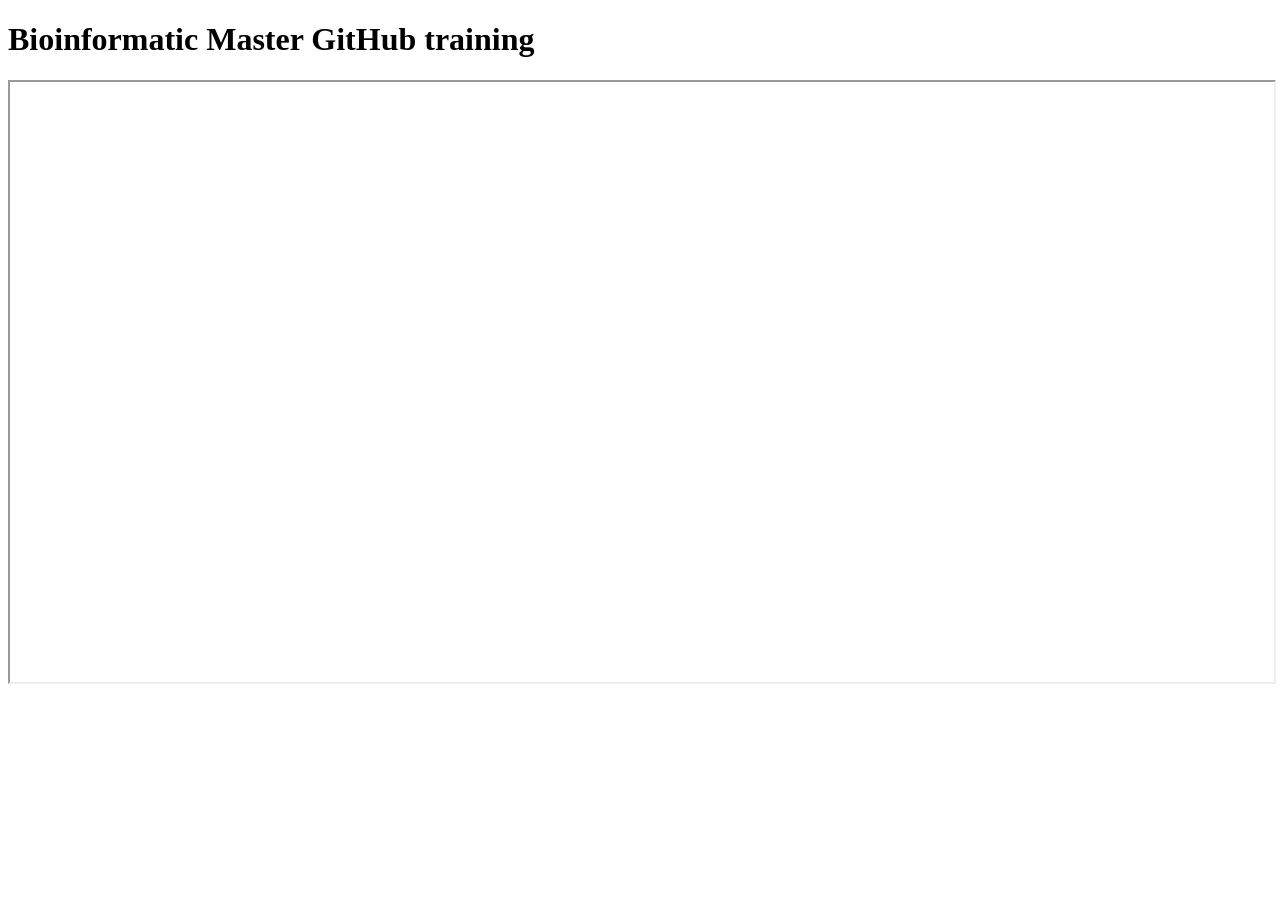
==== index.html @ 1aaab94a "Loading presentation" ====
<!DOCTYPE html>
<html lang="es">
<head>
    <meta charset="UTF-8">
    <meta name="viewport" content="width=device-width, initial-scale=1.0">
    <title>Bioinformatic Master GitHub training</title>
</head>
<body>
    <h1>Bioinformatic Master GitHub training</h1>
    <iframe src="MasterUAM_2025_GitHub.pdf" width="100%" height="600px"></iframe>
</body>
</html>
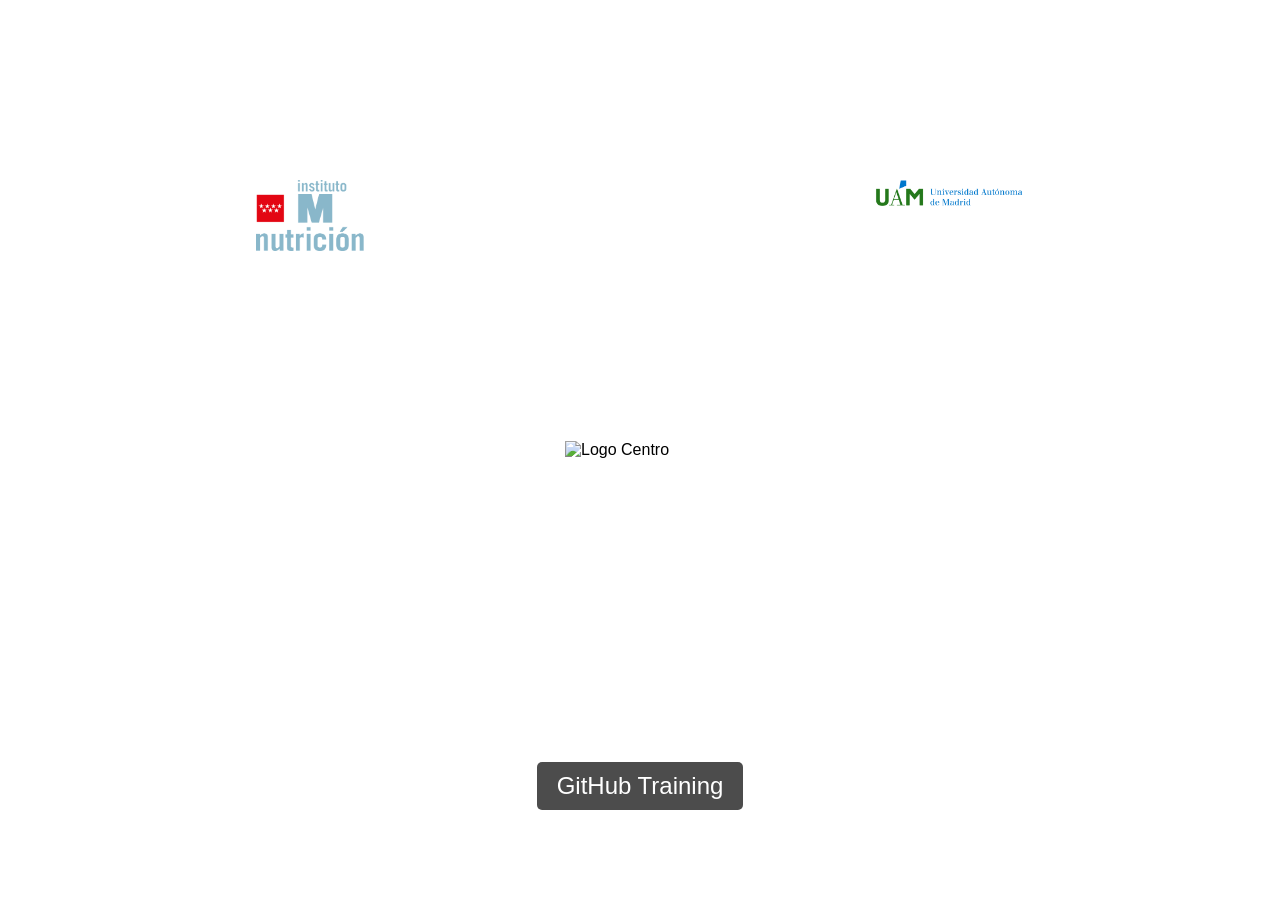
==== commit a1ef4e1c: "Improving page" ====
--- a/index.html
+++ b/index.html
@@ -1,12 +1,17 @@
 <!DOCTYPE html>
 <html lang="es">
 <head>
-    <meta charset="UTF-8">
     <meta name="viewport" content="width=device-width, initial-scale=1.0">
-    <title>Bioinformatic Master GitHub training</title>
+    <title>GitHub Training</title>
+    <link rel="stylesheet" href="styles.css">
 </head>
 <body>
-    <h1>Bioinformatic Master GitHub training</h1>
-    <iframe src="MasterUAM_2025_GitHub.pdf" width="100%" height="600px"></iframe>
+    <div class="container">
+        <img src="images/imdea.png" alt="Logo Izquierda" class="logo izquierda">
+        <img src="images/UAM.png" alt="Logo Derecha" class="logo derecha">
+        <img src="images/github.png" alt="Logo Centro" class="logo centro">
+        <a href="MasterUAM_2025_GitHub.pdf" class="link">GitHub Training</a>
+        <iframe src="MasterUAM_2025_GitHub.pdf"  class="pdf-viewer"></iframe>
+    </div>
 </body>
 </html>
--- a/styles.css
+++ b/styles.css
@@ -0,0 +1,58 @@
+body {
+    margin: 0;
+    padding: 0;
+    background: url('images/wallpaper.jpg') no-repeat center center fixed;
+    background-size: cover;
+    font-family: Arial, sans-serif;
+}
+
+.container {
+    position: relative;
+    height: 100vh;
+    display: flex;
+    flex-direction: column;
+    justify-content: center;
+    align-items: center;
+}
+
+.logo {
+    width: 150px; /* Ajusta el tamaño según sea necesario */
+    position: absolute;
+}
+
+.izquierda {
+    left: 20%; /* Ajusta la posición a la izquierda */
+    top: 20%; /* Ajusta la posición hacia arriba */
+}
+
+.derecha {
+    right: 20%; /* Ajusta la posición a la derecha */
+    top: 20%; /* Ajusta la posición hacia arriba */
+}
+
+.centro {
+    top: 50%; /* Ajusta la posición hacia arriba */
+    transform: translateY(-50%); /* Centra verticalmente */
+}
+
+.link {
+    position: absolute;
+    bottom: 10%; /* Ajusta la posición del enlace */
+    font-size: 24px; /* Tamaño del texto del enlace */
+    color: white; /* Color del texto */
+    text-decoration: none; /* Sin subrayado */
+    padding: 10px 20px;
+    background-color: rgba(0, 0, 0, 0.7); /* Fondo semi-transparente */
+    border-radius: 5px; /* Bordes redondeados */
+}
+
+.link:hover {
+    background-color: rgba(0, 0, 0, 0.9); /* Cambia el fondo al pasar el ratón */
+}
+
+.pdf-viewer {
+    display: none; /* Oculta el iframe inicialmente */
+    width: 100%;
+    height: 600px; /* Ajusta la altura según sea necesario */
+    border: none; /* Sin borde */
+}
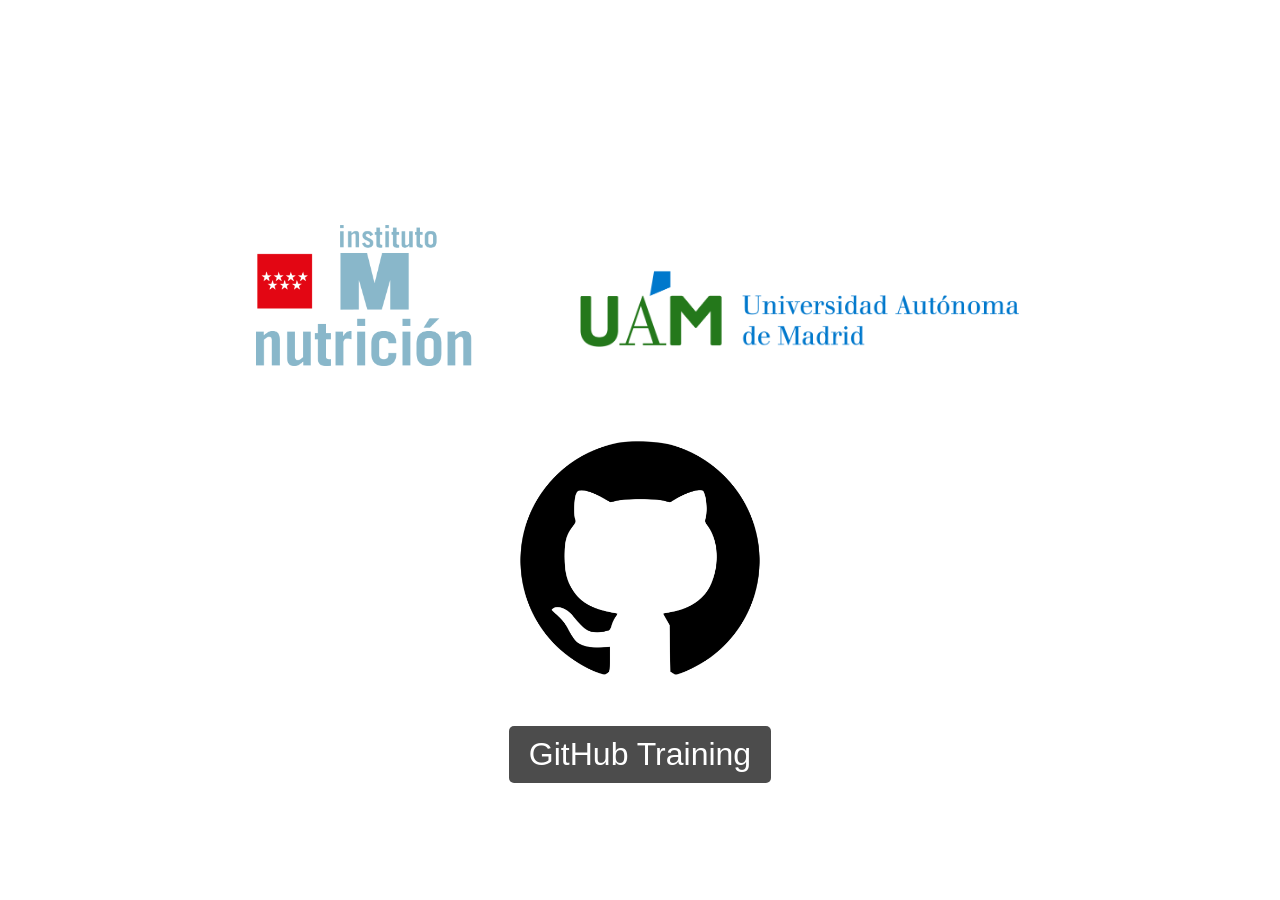
==== commit e7cc0f1a: "Updates aspect and presentation" ====
--- a/index.html
+++ b/index.html
@@ -12,6 +12,7 @@
         <img src="images/github.png" alt="Logo Centro" class="logo centro">
         <a href="MasterUAM_2025_GitHub.pdf" class="link">GitHub Training</a>
         <iframe src="MasterUAM_2025_GitHub.pdf"  class="pdf-viewer"></iframe>
+        <p class="credit">Markus Spiske's picture on Unsplash</p> <!-- Texto añadido -->
     </div>
 </body>
 </html>
--- a/styles.css
+++ b/styles.css
@@ -16,29 +16,31 @@
 }
 
 .logo {
-    width: 150px; /* Ajusta el tamaño según sea necesario */
     position: absolute;
 }
 
 .izquierda {
+    width: 300px;
     left: 20%; /* Ajusta la posición a la izquierda */
-    top: 20%; /* Ajusta la posición hacia arriba */
+    top: 25%; /* Ajusta la posición hacia arriba */
 }
 
 .derecha {
+    width: 450px;
     right: 20%; /* Ajusta la posición a la derecha */
-    top: 20%; /* Ajusta la posición hacia arriba */
+    top: 30%; /* Ajusta la posición hacia arriba */
 }
 
 .centro {
-    top: 50%; /* Ajusta la posición hacia arriba */
+    width: 250px;
+    top: 62%; /* Ajusta la posición hacia arriba */
     transform: translateY(-50%); /* Centra verticalmente */
 }
 
 .link {
     position: absolute;
-    bottom: 10%; /* Ajusta la posición del enlace */
-    font-size: 24px; /* Tamaño del texto del enlace */
+    bottom: 13%; /* Ajusta la posición del enlace */
+    font-size: 32px; /* Tamaño del texto del enlace */
     color: white; /* Color del texto */
     text-decoration: none; /* Sin subrayado */
     padding: 10px 20px;
@@ -56,3 +58,14 @@
     height: 600px; /* Ajusta la altura según sea necesario */
     border: none; /* Sin borde */
 }
+
+.credit {
+    position: absolute; /* Posiciona el texto en relación a la contenedor */
+    bottom: 5%; /* Ajusta la posición hacia abajo */
+    right: 5%; 
+    font-size: 12px; /* Tamaño del texto */
+    color: white; /* Color del texto */
+    text-align: center; /* Centra el texto */
+    width: auto; /* Asegura que el texto ocupe todo el ancho */
+    opacity: 0.8; /* Hace el texto un poco transparente */
+}
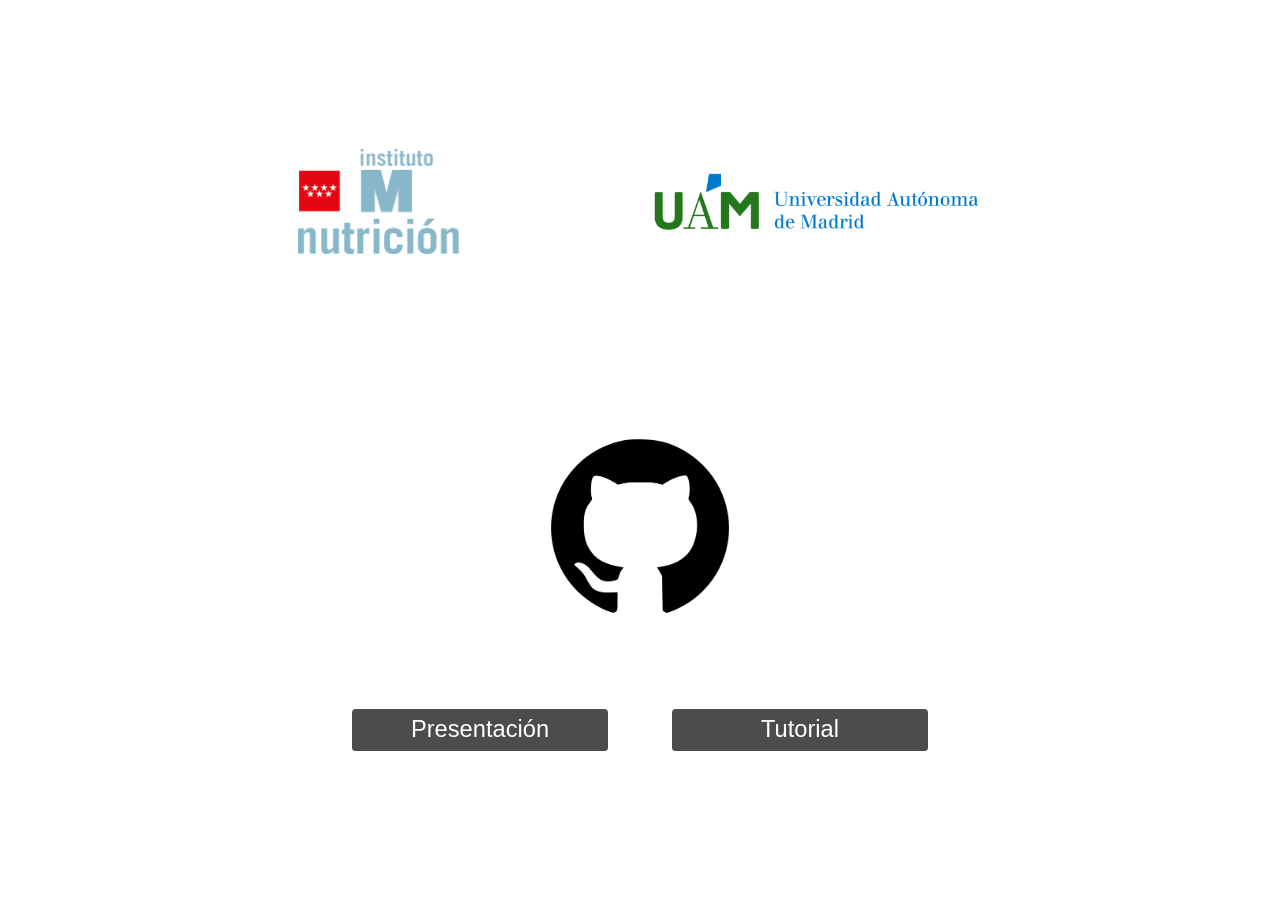
==== commit 756f5a96: "GitHub class update 2026" ====
--- a/index.html
+++ b/index.html
@@ -1,18 +1,34 @@
 <!DOCTYPE html>
 <html lang="es">
 <head>
+    <meta charset="UTF-8">
     <meta name="viewport" content="width=device-width, initial-scale=1.0">
     <title>GitHub Training</title>
     <link rel="stylesheet" href="styles.css">
 </head>
 <body>
     <div class="container">
-        <img src="images/imdea.png" alt="Logo Izquierda" class="logo izquierda">
-        <img src="images/UAM.png" alt="Logo Derecha" class="logo derecha">
-        <img src="images/github.png" alt="Logo Centro" class="logo centro">
-        <a href="MasterUAM_2025_GitHub.pdf" class="link">GitHub Training</a>
-        <iframe src="MasterUAM_2025_GitHub.pdf"  class="pdf-viewer"></iframe>
-        <p class="credit">Markus Spiske's picture on Unsplash</p> <!-- Texto añadido -->
+
+        <!-- Logos de las instituciones -->
+        <div class="logos-instituciones">
+            <img src="images/imdea.png" alt="Logo IMDEA" class="logo izquierda">
+            <img src="images/UAM.png"   alt="Logo UAM"   class="logo derecha">
+        </div>
+
+        <!-- Logo de GitHub -->
+        <img src="images/github.png" alt="Logo GitHub" class="logo centro">
+
+        <!-- Los dos botones -->
+        <nav class="botones">
+            <a href="MasterUAM_2025_GitHub.pdf" class="link">Presentación</a>
+            <a href="tutorial.html"             class="link">Tutorial</a>
+        </nav>
+
+        <!-- Visor del PDF: oculto, igual que lo tenías.
+             Para mostrarlo, cambia display:none por display:block en .pdf-viewer -->
+        <iframe src="MasterUAM_2025_GitHub.pdf" class="pdf-viewer" title="Presentación"></iframe>
+
+        <p class="credit">Markus Spiske's picture on Unsplash</p>
     </div>
 </body>
-</html>+</html>
--- a/styles.css
+++ b/styles.css
@@ -1,3 +1,34 @@
+/* =========================================================================
+   GitHub Training — hoja de estilos
+   -------------------------------------------------------------------------
+   POR QUÉ CAMBIABAN LOS TAMAÑOS EN EL PROYECTOR
+
+   En la versión anterior las POSICIONES estaban en % (left: 20%, top: 25%...)
+   pero los TAMAÑOS en px (width: 300px, font-size: 32px...). Al cambiar de
+   pantalla, las posiciones se reajustaban y los tamaños no, así que la
+   composición se descuadraba: los logos quedaban enormes o diminutos
+   respecto al hueco donde iban.
+
+   Ahora todo —tamaños, posiciones, separaciones y tipografía— sale de una
+   sola unidad:
+
+       --u: min(1vw, 1.6vh);
+
+   1vw depende del ancho de la ventana y 1vh del alto. Tomando el MÍNIMO de
+   los dos, el diseño se ajusta siempre a la dimensión que se queda corta, así
+   que en 16:9, en 16:10 o en un proyector 4:3 las proporciones entre logos,
+   botones y separaciones se mantienen idénticas.
+
+   Si en el aula lo ves todo un poco grande o pequeño, cambia SOLO --escala.
+   ========================================================================= */
+
+:root {
+    --escala: 1.0;                                  /* <-- único ajuste global */
+    --u: calc(min(1vw, 1.6vh) * var(--escala));     /* unidad base proporcional */
+}
+
+* { box-sizing: border-box; }
+
 body {
     margin: 0;
     padding: 0;
@@ -6,66 +37,106 @@
     font-family: Arial, sans-serif;
 }
 
+/* ---------- Contenedor general ----------
+   Antes era posicionamiento absoluto elemento a elemento. Ahora es una
+   columna flexible: el navegador reparte los huecos y nada se solapa. */
 .container {
     position: relative;
+    width: 100%;
     height: 100vh;
     display: flex;
     flex-direction: column;
+    align-items: center;
     justify-content: center;
-    align-items: center;
+    padding: calc(var(--u) * 4);
+    overflow: hidden;
 }
 
-.logo {
-    position: absolute;
+/* ---------- Logos de las instituciones ----------
+   Conservo la proporción que tenías: UAM es vez y media IMDEA (450 / 300 px). */
+.logos-instituciones {
+    display: flex;
+    align-items: center;
+    justify-content: center;
+    gap: calc(var(--u) * 10);
 }
 
-.izquierda {
-    width: 300px;
-    left: 20%; /* Ajusta la posición a la izquierda */
-    top: 25%; /* Ajusta la posición hacia arriba */
+.logo { max-width: 100%; height: auto; display: block; }
+
+.izquierda { width: calc(var(--u) * 17.5); }   /* ≈ los 300 px de antes */
+.derecha   { width: calc(var(--u) * 26);   }   /* ≈ los 450 px de antes */
+
+/* ---------- Logo de GitHub ---------- */
+.centro {
+    width: calc(var(--u) * 14.5);              /* ≈ los 250 px de antes */
+    margin-top: calc(var(--u) * 14);           /* separación con los logos de arriba */
 }
 
-.derecha {
-    width: 450px;
-    right: 20%; /* Ajusta la posición a la derecha */
-    top: 30%; /* Ajusta la posición hacia arriba */
-}
-
-.centro {
-    width: 250px;
-    top: 62%; /* Ajusta la posición hacia arriba */
-    transform: translateY(-50%); /* Centra verticalmente */
+/* ---------- Los dos botones ----------
+   La separación entre ellos y la distancia al logo de GitHub se derivan de la
+   misma unidad, así que la composición queda simétrica en cualquier pantalla. */
+.botones {
+    display: flex;
+    justify-content: center;
+    gap: calc(var(--u) * 5);
+    margin-top: calc(var(--u) * 7);
 }
 
 .link {
-    position: absolute;
-    bottom: 13%; /* Ajusta la posición del enlace */
-    font-size: 32px; /* Tamaño del texto del enlace */
-    color: white; /* Color del texto */
-    text-decoration: none; /* Sin subrayado */
-    padding: 10px 20px;
-    background-color: rgba(0, 0, 0, 0.7); /* Fondo semi-transparente */
-    border-radius: 5px; /* Bordes redondeados */
+    min-width: calc(var(--u) * 20);            /* los dos botones miden igual */
+    text-align: center;
+    font-size: calc(var(--u) * 1.85);          /* ≈ los 32 px de antes */
+    color: white;
+    text-decoration: none;
+    padding: calc(var(--u) * 0.6) calc(var(--u) * 1.2);
+    background-color: rgba(0, 0, 0, 0.7);
+    border-radius: calc(var(--u) * 0.3);
+    transition: background-color 0.2s ease;
 }
 
-.link:hover {
-    background-color: rgba(0, 0, 0, 0.9); /* Cambia el fondo al pasar el ratón */
+.link:hover,
+.link:focus { background-color: rgba(0, 0, 0, 0.9); }
+
+/* ---------- Visor del PDF ----------
+   Lo tenías oculto, así que lo dejo igual. Para mostrarlo, cambia
+   display: none por display: block. */
+.pdf-viewer {
+    display: none;
+    width: calc(var(--u) * 60);
+    height: calc(var(--u) * 34);
+    margin-top: calc(var(--u) * 3);
+    border: none;
 }
 
-.pdf-viewer {
-    display: none; /* Oculta el iframe inicialmente */
-    width: 100%;
-    height: 600px; /* Ajusta la altura según sea necesario */
-    border: none; /* Sin borde */
+/* ---------- Crédito de la foto ---------- */
+.credit {
+    position: absolute;
+    bottom: calc(var(--u) * 2);
+    right: calc(var(--u) * 3);
+    margin: 0;
+    font-size: calc(var(--u) * 0.85);
+    color: white;
+    opacity: 0.8;
 }
 
-.credit {
-    position: absolute; /* Posiciona el texto en relación a la contenedor */
-    bottom: 5%; /* Ajusta la posición hacia abajo */
-    right: 5%; 
-    font-size: 12px; /* Tamaño del texto */
-    color: white; /* Color del texto */
-    text-align: center; /* Centra el texto */
-    width: auto; /* Asegura que el texto ocupe todo el ancho */
-    opacity: 0.8; /* Hace el texto un poco transparente */
+/* =========================================================================
+   Pantallas estrechas o verticales (móvil, tablet en vertical).
+   Aquí sí cambia la composición: los botones se apilan y los logos crecen
+   en proporción al ancho, porque en vertical sobra alto y falta ancho.
+   ========================================================================= */
+@media (max-aspect-ratio: 3/4), (max-width: 768px) {
+    :root { --u: calc(min(2.6vw, 1.6vh) * var(--escala)); }
+
+    .logos-instituciones { gap: calc(var(--u) * 6); }
+
+    .centro    { margin-top: calc(var(--u) * 10); }
+
+    .botones {
+        flex-direction: column;
+        align-items: center;
+        gap: calc(var(--u) * 3);
+        margin-top: calc(var(--u) * 6);
+    }
+
+    .link { min-width: calc(var(--u) * 34); }
 }
